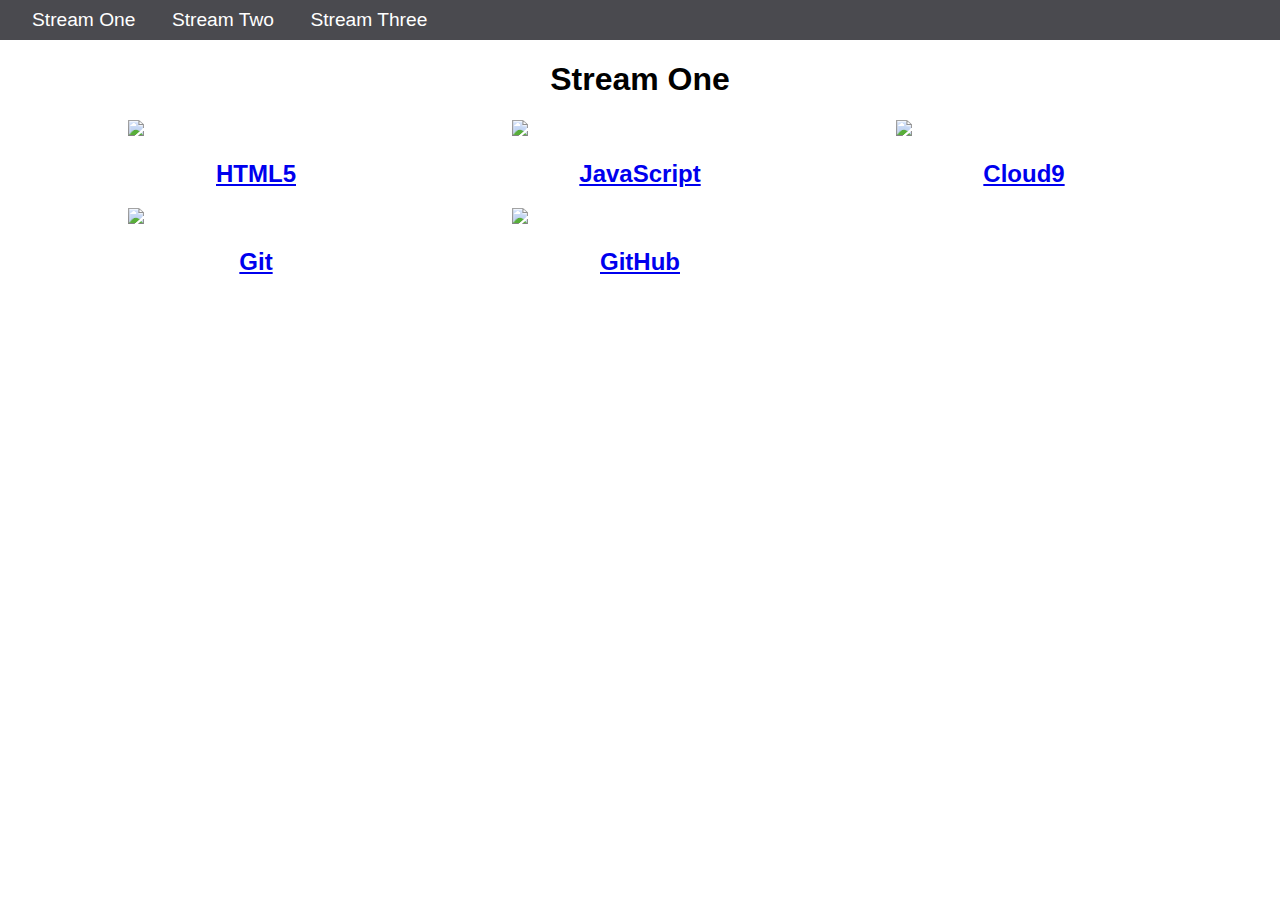
==== index.html @ 0440cf35 "rename stream-one.html to index.html" ====
<!DOCTYPE html>

<html>
	<head>
	<title>My First Project</title>
	<link rel="stylesheet" href="CSS/Styles.css" type="text/css" />
	
	</head>
	<body>
		<nav>
			<ul>
				<li><a href="stream-one.html">Stream One</a></li>
				<li><a href="stream-two.html">Stream Two</a></li>
				<li><a href="stream-three.html">Stream Three</a></li>
			</ul>
			
			
		</nav>
		<h1>Stream One</h1>
		<div class="card">
		 <a href="https://en.wikipedia.org/wiki/HTML5">
				<img src="http://bit.ly/2E3ezPg">
				<h2>HTML5</h2>
			</a>
		</div>
		
		<div class="card">
		 <a href="https://en.wikipedia.org/wiki/JavaScript">
				<img src="http://bit.ly/2E0j11i">
				<h2>JavaScript</h2>
			</a>
		</div>
		
		<div class="card">
		 <a href="https://en.wikipedia.org/wiki/Cloud9_IDE">
				<img src="http://bit.ly/2DQGvqA">
				<h2>Cloud9</h2>
			</a>
		</div>
		
			<div class="card">
		 <a href="https://en.wikipedia.org/wiki/Git">
				<img src="http://bit.ly/2nmTkP6">
				<h2>Git</h2>
			</a>
		</div>
		
		<div class="card">
		 <a href="https://en.wikipedia.org/wiki/GitHub">
				<img src="http://bit.ly/2DN1g2i">
				<h2>GitHub</h2>
			</a>
		</div>
		
		</body>
</html>
---- CSS/Styles.css ----
body {
    margin: 0;
    padding: 0;
    font-family: 'Oswald', sans-serif;
}
nav ul {
    list-style: none;
    background-color: #4a4a4f;
    margin: 0;
    padding: 0;
}
nav li {
    font-size: 1.2em;
    line-height: 40px;
    height: 40px;
    display: inline-block;
    margin-left: 2.5%
}
nav a {
text-decoration: none;
color: #ffffff;
display: block;
}
nav a:hover {
    background-color: #ffffff;
    color: #4a4a4f;
}
.card { float: left;
width: 20%;
margin-left: 10%
}
.card a {
    text-align: center;
    
}
img { 
    width: 100%;
}
h1 {
    text-align: center;
}
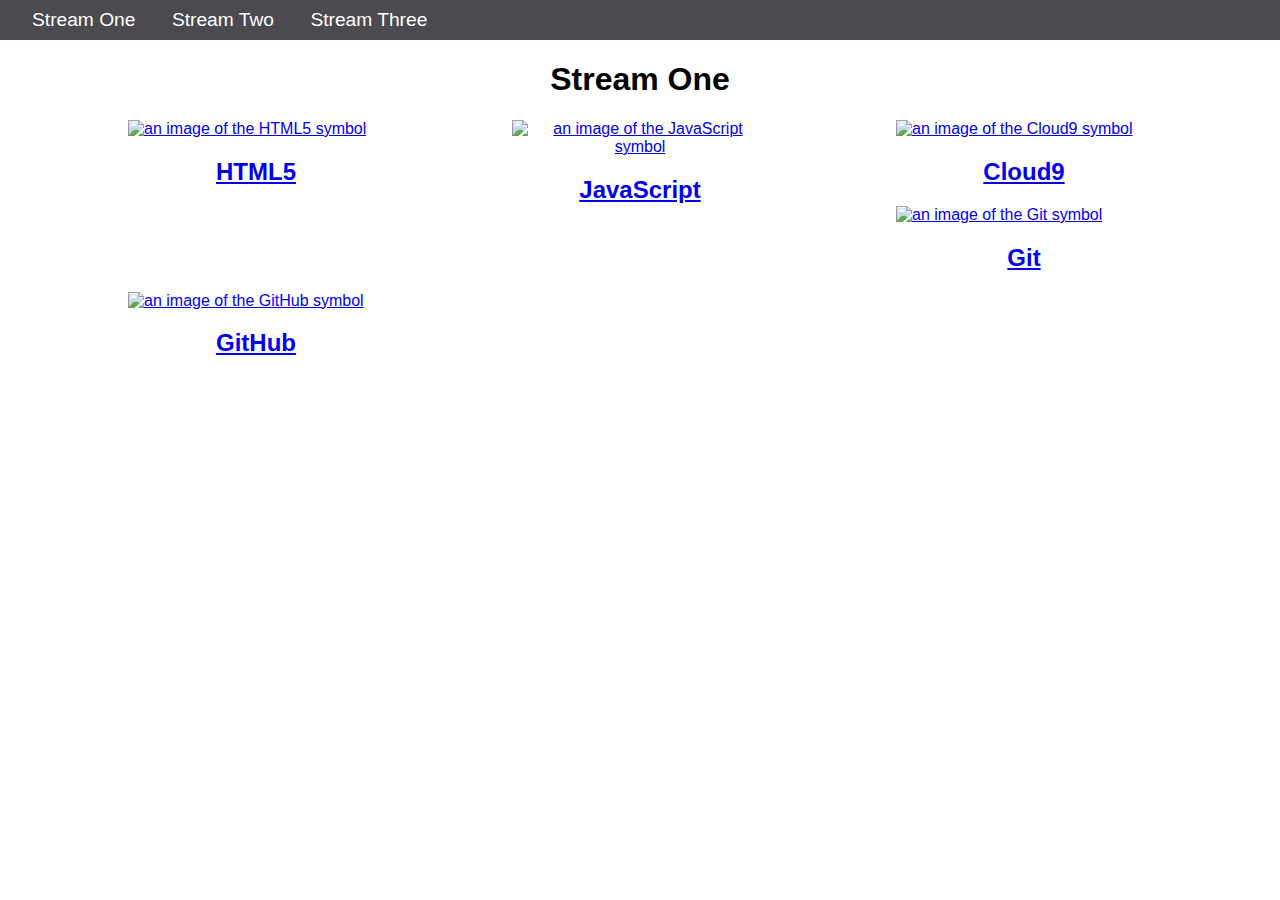
==== commit d6ef9998: "Updated all image links to include an alt description for visually impaired users" ====
--- a/index.html
+++ b/index.html
@@ -19,35 +19,35 @@
 		<h1>Stream One</h1>
 		<div class="card">
 		 <a href="https://en.wikipedia.org/wiki/HTML5">
-				<img src="http://bit.ly/2E3ezPg">
+				<img src="http://bit.ly/2E3ezPg" alt="an image of the HTML5 symbol">
 				<h2>HTML5</h2>
 			</a>
 		</div>
 		
 		<div class="card">
 		 <a href="https://en.wikipedia.org/wiki/JavaScript">
-				<img src="http://bit.ly/2E0j11i">
+				<img src="http://bit.ly/2E0j11i" alt="an image of the JavaScript symbol">
 				<h2>JavaScript</h2>
 			</a>
 		</div>
 		
 		<div class="card">
 		 <a href="https://en.wikipedia.org/wiki/Cloud9_IDE">
-				<img src="http://bit.ly/2DQGvqA">
+				<img src="http://bit.ly/2DQGvqA" alt="an image of the Cloud9 symbol">
 				<h2>Cloud9</h2>
 			</a>
 		</div>
 		
 			<div class="card">
 		 <a href="https://en.wikipedia.org/wiki/Git">
-				<img src="http://bit.ly/2nmTkP6">
+				<img src="http://bit.ly/2nmTkP6" alt="an image of the Git symbol">
 				<h2>Git</h2>
 			</a>
 		</div>
 		
 		<div class="card">
 		 <a href="https://en.wikipedia.org/wiki/GitHub">
-				<img src="http://bit.ly/2DN1g2i">
+				<img src="http://bit.ly/2DN1g2i" alt="an image of the GitHub symbol">
 				<h2>GitHub</h2>
 			</a>
 		</div>
